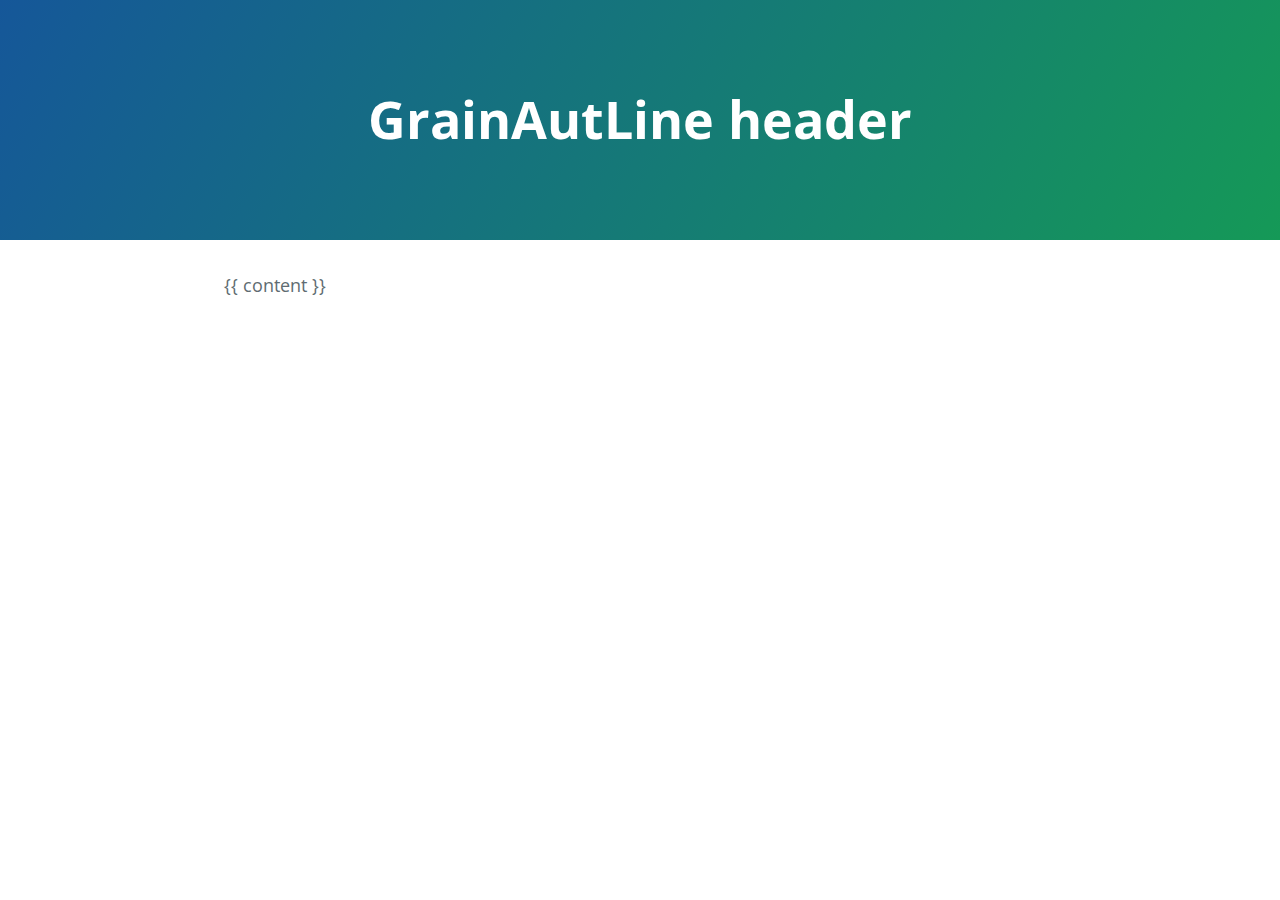
==== _layouts/default.html @ 9ed67978 "Fixed stylesheet URLs" ====
<!DOCTYPE html>
<html lang="en-us">
  <head>
    <meta charset="UTF-8">
    <title>GrainAutLine by bmeaut</title>
    <meta name="viewport" content="width=device-width, initial-scale=1">
    <link rel="stylesheet" type="text/css" href="https://bmeaut.github.io/grainautline/stylesheets/normalize.css" media="screen">
    <link href='http://fonts.googleapis.com/css?family=Open+Sans:400,700' rel='stylesheet' type='text/css'>
    <link rel="stylesheet" type="text/css" href="https://bmeaut.github.io/grainautline/stylesheets/stylesheet.css" media="screen">
    <link rel="stylesheet" type="text/css" href="https://bmeaut.github.io/grainautline/stylesheets/github-light.css" media="screen">
  </head>
  <body>
    <section class="page-header">
      <h1 class="project-name">GrainAutLine header</h1>
    </section>

<section class="main-content">
{{ content }}
</section>

            <script type="text/javascript">
            var gaJsHost = (("https:" == document.location.protocol) ? "https://ssl." : "http://www.");
            document.write(unescape("%3Cscript src='" + gaJsHost + "google-analytics.com/ga.js' type='text/javascript'%3E%3C/script%3E"));
          </script>
          <script type="text/javascript">
            try {
              var pageTracker = _gat._getTracker("UA-62665197-1");
            pageTracker._trackPageview();
            } catch(err) {}
          </script>

  </body>
</html>
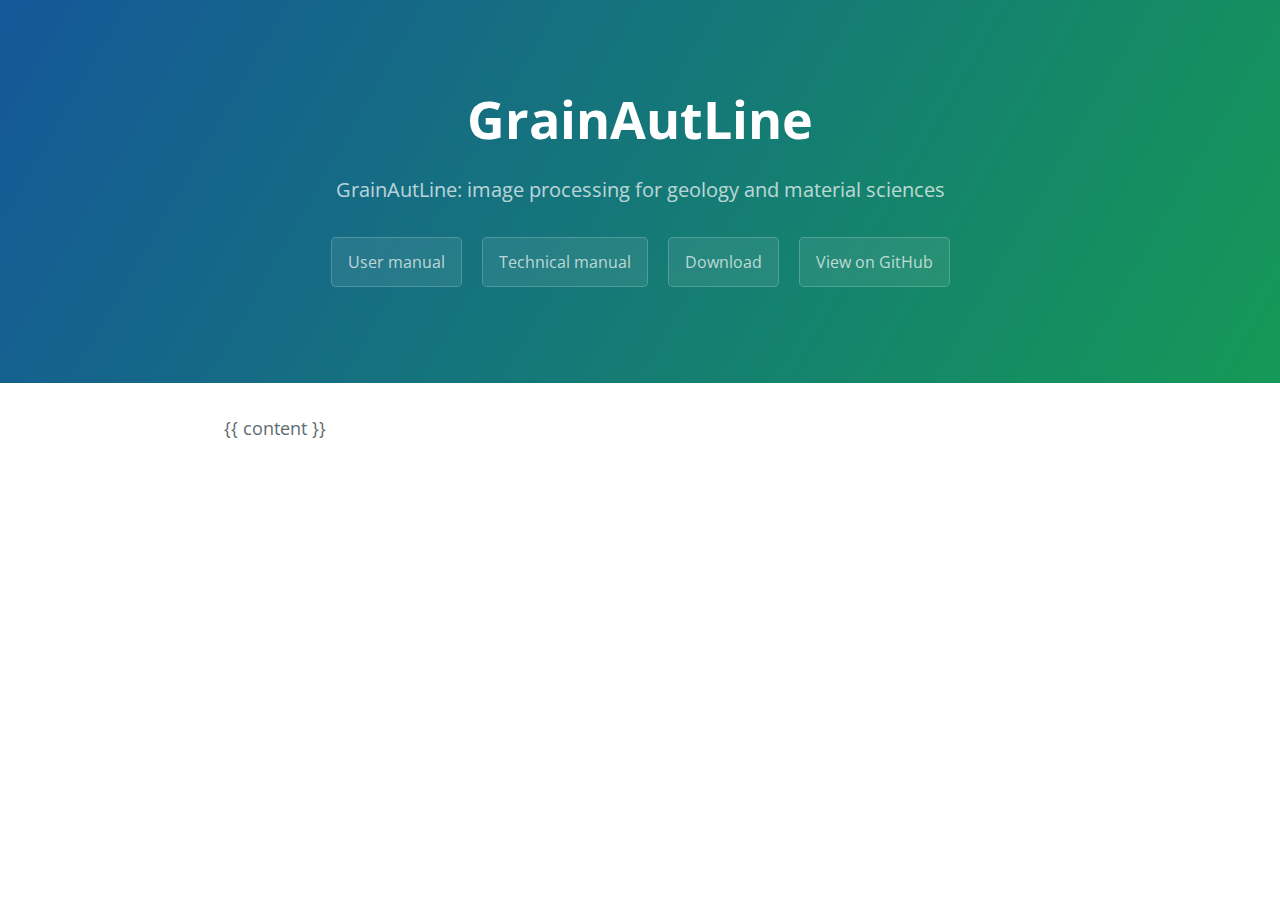
==== commit e72be16c: "path fixes" ====
--- a/_layouts/default.html
+++ b/_layouts/default.html
@@ -4,15 +4,20 @@
     <meta charset="UTF-8">
     <title>GrainAutLine by bmeaut</title>
     <meta name="viewport" content="width=device-width, initial-scale=1">
-    <link rel="stylesheet" type="text/css" href="https://bmeaut.github.io/grainautline/stylesheets/normalize.css" media="screen">
+    <link rel="stylesheet" type="text/css" href="../stylesheets/normalize.css" media="screen">
     <link href='http://fonts.googleapis.com/css?family=Open+Sans:400,700' rel='stylesheet' type='text/css'>
-    <link rel="stylesheet" type="text/css" href="https://bmeaut.github.io/grainautline/stylesheets/stylesheet.css" media="screen">
-    <link rel="stylesheet" type="text/css" href="https://bmeaut.github.io/grainautline/stylesheets/github-light.css" media="screen">
+    <link rel="stylesheet" type="text/css" href="../stylesheets/stylesheet.css" media="screen">
+    <link rel="stylesheet" type="text/css" href="../stylesheets/github-light.css" media="screen">
   </head>
   <body>
     <section class="page-header">
-      <h1 class="project-name">GrainAutLine header</h1>
-    </section>
+      <h1 class="project-name">GrainAutLine</h1>
+      <h2 class="project-tagline">GrainAutLine: image processing for geology and material sciences</h2>
+      <a href="usermanual.html" class="btn">User manual</a>
+      <a href="technicalmanual.html" class="btn">Technical manual</a>
+      <a href="download.html" class="btn">Download</a>
+      <a href="https://github.com/bmeaut/grainautline" class="btn">View on GitHub</a>
+    </section>    
 
 <section class="main-content">
 {{ content }}
--- a/stylesheets/stylesheet.css
+++ b/stylesheets/stylesheet.css
@@ -0,0 +1,245 @@
+* {
+  box-sizing: border-box; }
+
+body {
+  padding: 0;
+  margin: 0;
+  font-family: "Open Sans", "Helvetica Neue", Helvetica, Arial, sans-serif;
+  font-size: 16px;
+  line-height: 1.5;
+  color: #606c71; }
+
+a {
+  color: #1e6bb8;
+  text-decoration: none; }
+  a:hover {
+    text-decoration: underline; }
+
+.btn {
+  display: inline-block;
+  margin-bottom: 1rem;
+  color: rgba(255, 255, 255, 0.7);
+  background-color: rgba(255, 255, 255, 0.08);
+  border-color: rgba(255, 255, 255, 0.2);
+  border-style: solid;
+  border-width: 1px;
+  border-radius: 0.3rem;
+  transition: color 0.2s, background-color 0.2s, border-color 0.2s; }
+  .btn + .btn {
+    margin-left: 1rem; }
+
+.btn:hover {
+  color: rgba(255, 255, 255, 0.8);
+  text-decoration: none;
+  background-color: rgba(255, 255, 255, 0.2);
+  border-color: rgba(255, 255, 255, 0.3); }
+
+@media screen and (min-width: 64em) {
+  .btn {
+    padding: 0.75rem 1rem; } }
+
+@media screen and (min-width: 42em) and (max-width: 64em) {
+  .btn {
+    padding: 0.6rem 0.9rem;
+    font-size: 0.9rem; } }
+
+@media screen and (max-width: 42em) {
+  .btn {
+    display: block;
+    width: 100%;
+    padding: 0.75rem;
+    font-size: 0.9rem; }
+    .btn + .btn {
+      margin-top: 1rem;
+      margin-left: 0; } }
+
+.page-header {
+  color: #fff;
+  text-align: center;
+  background-color: #159957;
+  background-image: linear-gradient(120deg, #155799, #159957); }
+
+@media screen and (min-width: 64em) {
+  .page-header {
+    padding: 5rem 6rem; } }
+
+@media screen and (min-width: 42em) and (max-width: 64em) {
+  .page-header {
+    padding: 3rem 4rem; } }
+
+@media screen and (max-width: 42em) {
+  .page-header {
+    padding: 2rem 1rem; } }
+
+.project-name {
+  margin-top: 0;
+  margin-bottom: 0.1rem; }
+
+@media screen and (min-width: 64em) {
+  .project-name {
+    font-size: 3.25rem; } }
+
+@media screen and (min-width: 42em) and (max-width: 64em) {
+  .project-name {
+    font-size: 2.25rem; } }
+
+@media screen and (max-width: 42em) {
+  .project-name {
+    font-size: 1.75rem; } }
+
+.project-tagline {
+  margin-bottom: 2rem;
+  font-weight: normal;
+  opacity: 0.7; }
+
+@media screen and (min-width: 64em) {
+  .project-tagline {
+    font-size: 1.25rem; } }
+
+@media screen and (min-width: 42em) and (max-width: 64em) {
+  .project-tagline {
+    font-size: 1.15rem; } }
+
+@media screen and (max-width: 42em) {
+  .project-tagline {
+    font-size: 1rem; } }
+
+.main-content :first-child {
+  margin-top: 0; }
+.main-content img {
+  max-width: 100%; }
+.main-content h1, .main-content h2, .main-content h3, .main-content h4, .main-content h5, .main-content h6 {
+  margin-top: 2rem;
+  margin-bottom: 1rem;
+  font-weight: normal;
+  color: #159957; }
+.main-content p {
+  margin-bottom: 1em; }
+.main-content code {
+  padding: 2px 4px;
+  font-family: Consolas, "Liberation Mono", Menlo, Courier, monospace;
+  font-size: 0.9rem;
+  color: #383e41;
+  background-color: #f3f6fa;
+  border-radius: 0.3rem; }
+.main-content pre {
+  padding: 0.8rem;
+  margin-top: 0;
+  margin-bottom: 1rem;
+  font: 1rem Consolas, "Liberation Mono", Menlo, Courier, monospace;
+  color: #567482;
+  word-wrap: normal;
+  background-color: #f3f6fa;
+  border: solid 1px #dce6f0;
+  border-radius: 0.3rem; }
+  .main-content pre > code {
+    padding: 0;
+    margin: 0;
+    font-size: 0.9rem;
+    color: #567482;
+    word-break: normal;
+    white-space: pre;
+    background: transparent;
+    border: 0; }
+.main-content .highlight {
+  margin-bottom: 1rem; }
+  .main-content .highlight pre {
+    margin-bottom: 0;
+    word-break: normal; }
+.main-content .highlight pre, .main-content pre {
+  padding: 0.8rem;
+  overflow: auto;
+  font-size: 0.9rem;
+  line-height: 1.45;
+  border-radius: 0.3rem; }
+.main-content pre code, .main-content pre tt {
+  display: inline;
+  max-width: initial;
+  padding: 0;
+  margin: 0;
+  overflow: initial;
+  line-height: inherit;
+  word-wrap: normal;
+  background-color: transparent;
+  border: 0; }
+  .main-content pre code:before, .main-content pre code:after, .main-content pre tt:before, .main-content pre tt:after {
+    content: normal; }
+.main-content ul, .main-content ol {
+  margin-top: 0; }
+.main-content blockquote {
+  padding: 0 1rem;
+  margin-left: 0;
+  color: #819198;
+  border-left: 0.3rem solid #dce6f0; }
+  .main-content blockquote > :first-child {
+    margin-top: 0; }
+  .main-content blockquote > :last-child {
+    margin-bottom: 0; }
+.main-content table {
+  display: block;
+  width: 100%;
+  overflow: auto;
+  word-break: normal;
+  word-break: keep-all; }
+  .main-content table th {
+    font-weight: bold; }
+  .main-content table th, .main-content table td {
+    padding: 0.5rem 1rem;
+    border: 1px solid #e9ebec; }
+.main-content dl {
+  padding: 0; }
+  .main-content dl dt {
+    padding: 0;
+    margin-top: 1rem;
+    font-size: 1rem;
+    font-weight: bold; }
+  .main-content dl dd {
+    padding: 0;
+    margin-bottom: 1rem; }
+.main-content hr {
+  height: 2px;
+  padding: 0;
+  margin: 1rem 0;
+  background-color: #eff0f1;
+  border: 0; }
+
+@media screen and (min-width: 64em) {
+  .main-content {
+    max-width: 64rem;
+    padding: 2rem 6rem;
+    margin: 0 auto;
+    font-size: 1.1rem; } }
+
+@media screen and (min-width: 42em) and (max-width: 64em) {
+  .main-content {
+    padding: 2rem 4rem;
+    font-size: 1.1rem; } }
+
+@media screen and (max-width: 42em) {
+  .main-content {
+    padding: 2rem 1rem;
+    font-size: 1rem; } }
+
+.site-footer {
+  padding-top: 2rem;
+  margin-top: 2rem;
+  border-top: solid 1px #eff0f1; }
+
+.site-footer-owner {
+  display: block;
+  font-weight: bold; }
+
+.site-footer-credits {
+  color: #819198; }
+
+@media screen and (min-width: 64em) {
+  .site-footer {
+    font-size: 1rem; } }
+
+@media screen and (min-width: 42em) and (max-width: 64em) {
+  .site-footer {
+    font-size: 1rem; } }
+
+@media screen and (max-width: 42em) {
+  .site-footer {
+    font-size: 0.9rem; } }
--- a/stylesheets/github-light.css
+++ b/stylesheets/github-light.css
@@ -0,0 +1,115 @@
+/*
+   Copyright 2014 GitHub Inc.
+
+   Licensed under the Apache License, Version 2.0 (the "License");
+   you may not use this file except in compliance with the License.
+   You may obtain a copy of the License at
+
+       http://www.apache.org/licenses/LICENSE-2.0
+
+   Unless required by applicable law or agreed to in writing, software
+   distributed under the License is distributed on an "AS IS" BASIS,
+   WITHOUT WARRANTIES OR CONDITIONS OF ANY KIND, either express or implied.
+   See the License for the specific language governing permissions and
+   limitations under the License.
+
+*/
+
+.pl-c /* comment */ {
+  color: #969896;
+}
+
+.pl-c1      /* constant, markup.raw, meta.diff.header, meta.module-reference, meta.property-name, support, support.constant, support.variable, variable.other.constant */,
+.pl-s .pl-v /* string variable */ {
+  color: #0086b3;
+}
+
+.pl-e  /* entity */,
+.pl-en /* entity.name */ {
+  color: #795da3;
+}
+
+.pl-s .pl-s1 /* string source */,
+.pl-smi      /* storage.modifier.import, storage.modifier.package, storage.type.java, variable.other, variable.parameter.function */ {
+  color: #333;
+}
+
+.pl-ent /* entity.name.tag */ {
+  color: #63a35c;
+}
+
+.pl-k /* keyword, storage, storage.type */ {
+  color: #a71d5d;
+}
+
+.pl-pds              /* punctuation.definition.string, string.regexp.character-class */,
+.pl-s                /* string */,
+.pl-s .pl-pse .pl-s1 /* string punctuation.section.embedded source */,
+.pl-sr               /* string.regexp */,
+.pl-sr .pl-cce       /* string.regexp constant.character.escape */,
+.pl-sr .pl-sra       /* string.regexp string.regexp.arbitrary-repitition */,
+.pl-sr .pl-sre       /* string.regexp source.ruby.embedded */ {
+  color: #183691;
+}
+
+.pl-v /* variable */ {
+  color: #ed6a43;
+}
+
+.pl-id /* invalid.deprecated */ {
+  color: #b52a1d;
+}
+
+.pl-ii /* invalid.illegal */ {
+  background-color: #b52a1d;
+  color: #f8f8f8;
+}
+
+.pl-sr .pl-cce /* string.regexp constant.character.escape */ {
+  color: #63a35c;
+  font-weight: bold;
+}
+
+.pl-ml /* markup.list */ {
+  color: #693a17;
+}
+
+.pl-mh        /* markup.heading */,
+.pl-mh .pl-en /* markup.heading entity.name */,
+.pl-ms        /* meta.separator */ {
+  color: #1d3e81;
+  font-weight: bold;
+}
+
+.pl-mq /* markup.quote */ {
+  color: #008080;
+}
+
+.pl-mi /* markup.italic */ {
+  color: #333;
+  font-style: italic;
+}
+
+.pl-mb /* markup.bold */ {
+  color: #333;
+  font-weight: bold;
+}
+
+.pl-md /* markup.deleted, meta.diff.header.from-file */ {
+  background-color: #ffecec;
+  color: #bd2c00;
+}
+
+.pl-mi1 /* markup.inserted, meta.diff.header.to-file */ {
+  background-color: #eaffea;
+  color: #55a532;
+}
+
+.pl-mdr /* meta.diff.range */ {
+  color: #795da3;
+  font-weight: bold;
+}
+
+.pl-mo /* meta.output */ {
+  color: #1d3e81;
+}
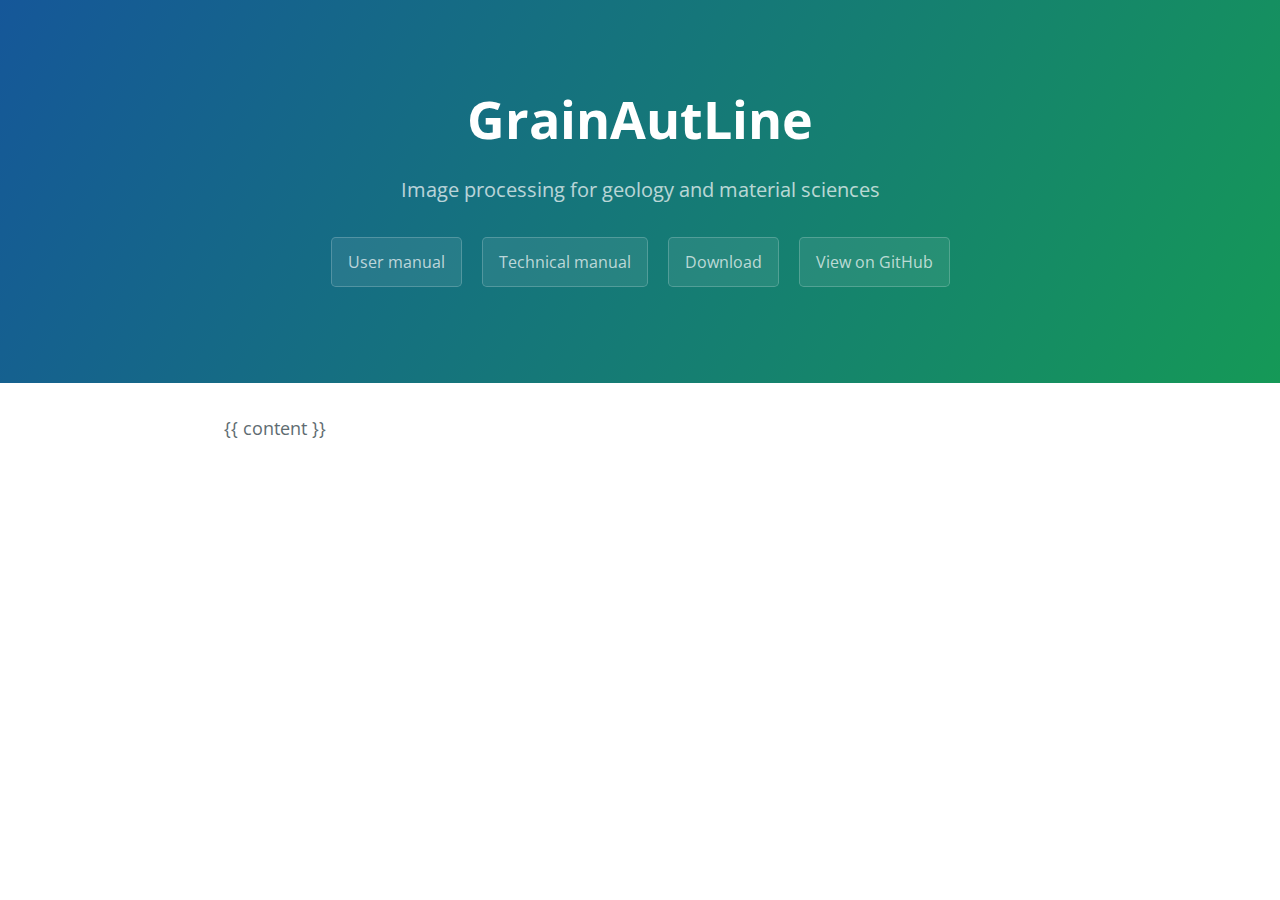
==== commit c4ad8fdf: "Small design improvements" ====
--- a/_layouts/default.html
+++ b/_layouts/default.html
@@ -12,7 +12,7 @@
   <body>
     <section class="page-header">
       <h1 class="project-name">GrainAutLine</h1>
-      <h2 class="project-tagline">GrainAutLine: image processing for geology and material sciences</h2>
+      <h2 class="project-tagline">Image processing for geology and material sciences</h2>
       <a href="usermanual.html" class="btn">User manual</a>
       <a href="technicalmanual.html" class="btn">Technical manual</a>
       <a href="download.html" class="btn">Download</a>
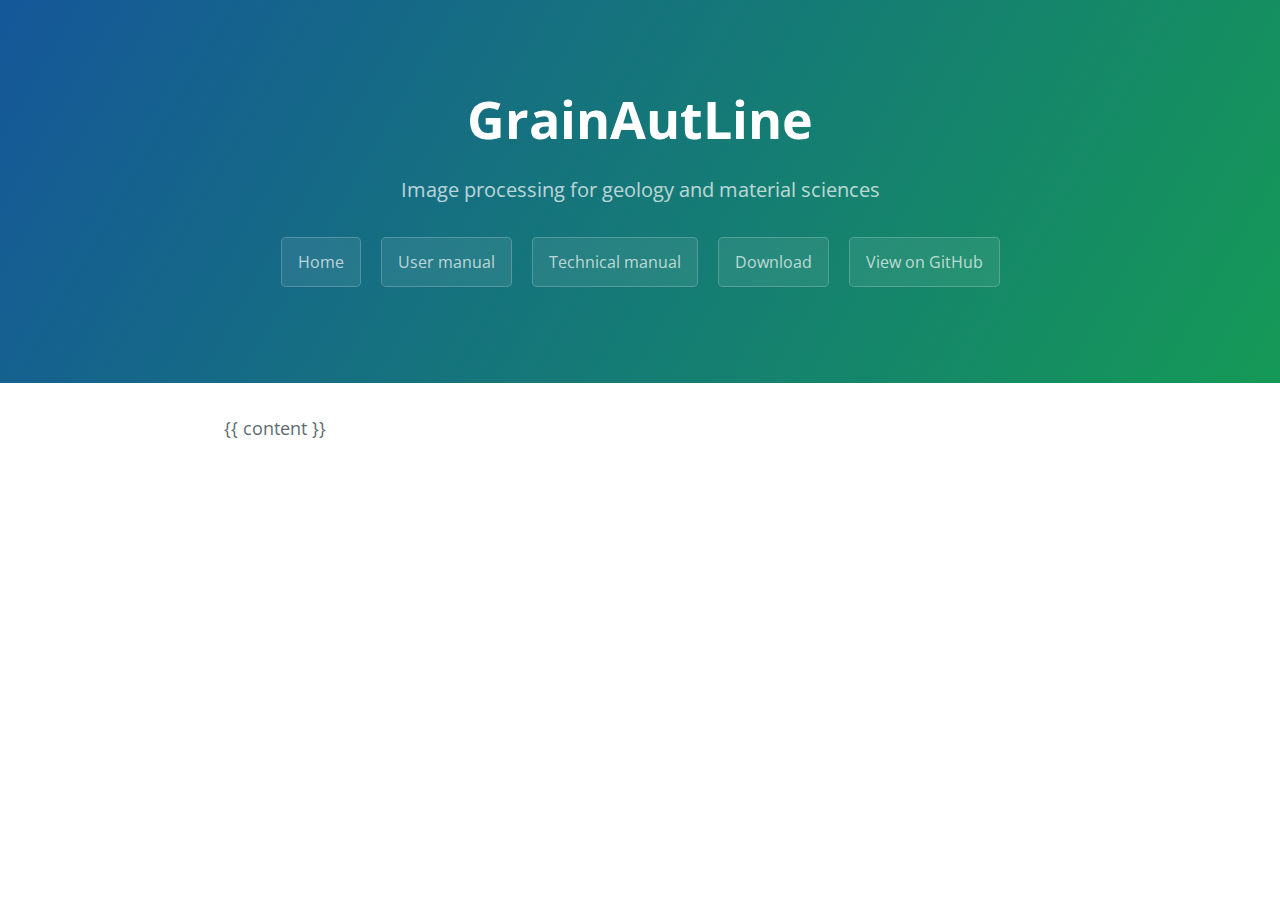
==== commit 2aee66eb: "ASMOSIA page and emphasized link added." ====
--- a/_layouts/default.html
+++ b/_layouts/default.html
@@ -13,6 +13,7 @@
     <section class="page-header">
       <h1 class="project-name">GrainAutLine</h1>
       <h2 class="project-tagline">Image processing for geology and material sciences</h2>
+      <a href="../index.html" class="btn">Home</a>
       <a href="usermanual.html" class="btn">User manual</a>
       <a href="technicalmanual.html" class="btn">Technical manual</a>
       <a href="download.html" class="btn">Download</a>
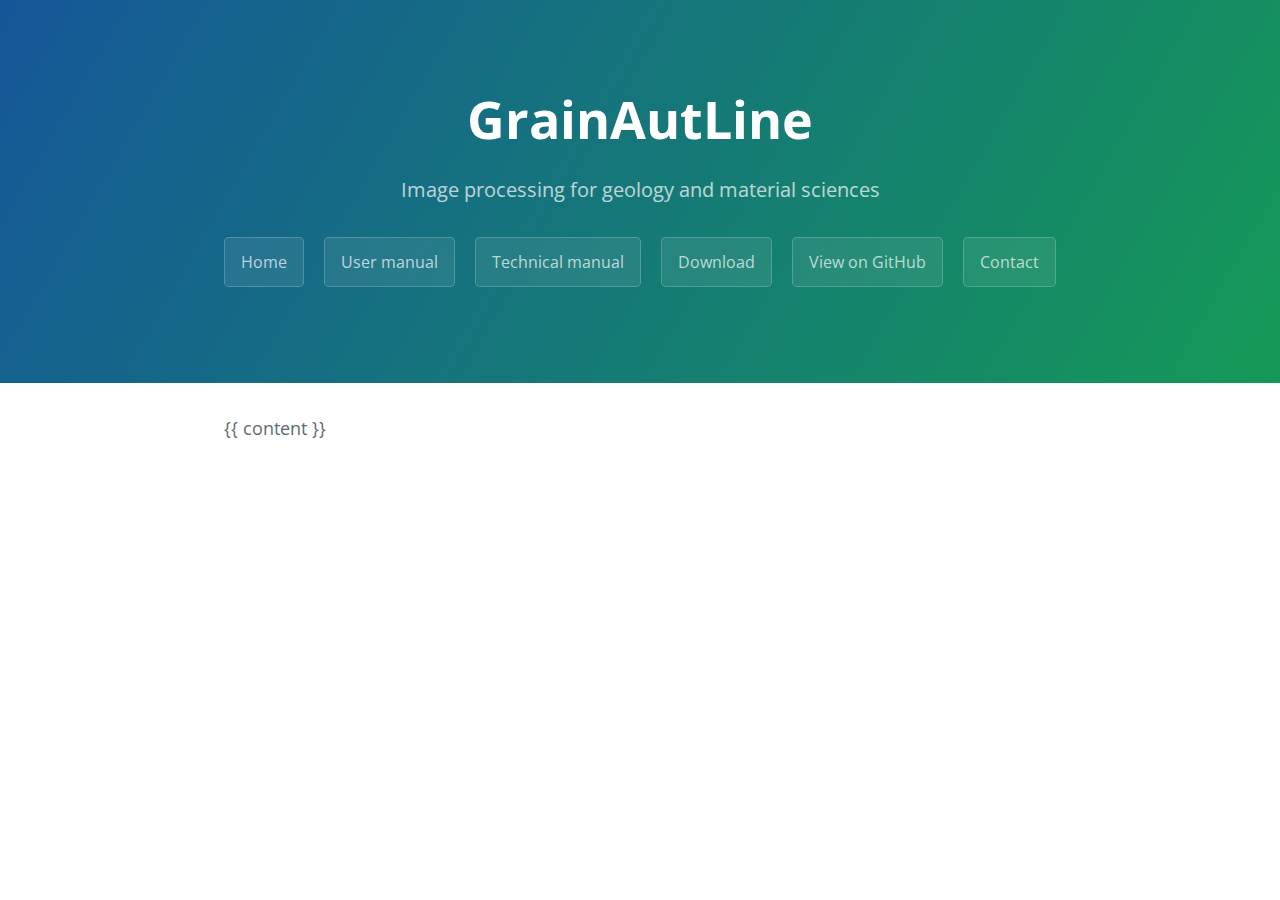
==== commit 0005e2d4: "+= download and contact page" ====
--- a/_layouts/default.html
+++ b/_layouts/default.html
@@ -18,6 +18,7 @@
       <a href="technicalmanual.html" class="btn">Technical manual</a>
       <a href="download.html" class="btn">Download</a>
       <a href="https://github.com/bmeaut/grainautline" class="btn">View on GitHub</a>
+      <a href="contact.html" class="btn">Contact</a>
     </section>    
 
 <section class="main-content">
